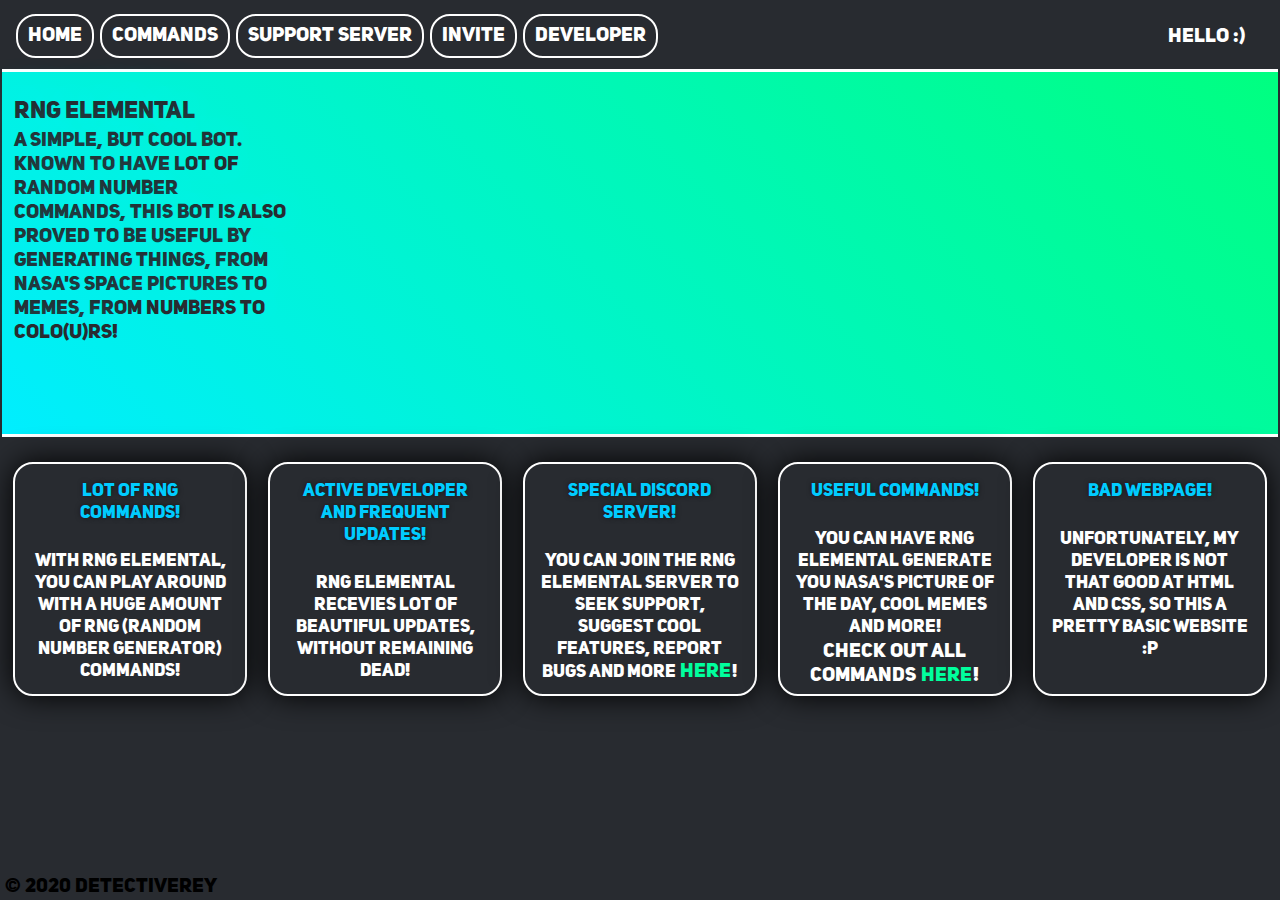
==== index.html @ 9282061a "Hi" ====
<html>
    <head>
        <title>RNG Elemental - The Lord of RNG Commands!</title>
        <link rel="stylesheet" href="./css/style.css">
    </head>
    <body>
        <nav>
            <ul>
                <li><a href="index.html">Home</a></li>
                <li><a href="commands.html" target="_blank">Commands</a></li>
                <li><a href="https://is.gd/0MGvfz" target="_blank">Support Server</a></li>
                <li><a href="https://is.gd/vpDNTb" target="_blank">Invite</a></li>
                <li><a href="https://is.gd/OshpHG" target="_blank">Developer</a></li>
                <h3 id="random"><p class="randomQuote"></p></h3>
            </ul>
        </nav>
        <div class="title">
            <br>
            <h2>RNG Elemental</h2>
            <h1>A simple, but cool bot. Known to have lot of Random Number Commands, this bot is also proved to be useful by generating things, from NASA's Space Pictures to memes, from numbers to colo(u)rs!</h1>
            <br>
        </div>
        <br>
        <div class="whyRng">
            <div class="feature">
                <h1>Lot of RNG Commands!</h1>
                <br>
                <h4>With RNG Elemental, you can play around with a huge amount of RNG (Random Number Generator) Commands!</h4>
            </div>
            <div class="feature">
                <h1>Active Developer and Frequent Updates!</h1>
                <br>
                <h4>RNG Elemental recevies lot of beautiful updates, without remaining dead!</h4>
            </div>
            <div class="feature">
                <h1>Special Discord Server!</h1>
                <br>
                <h4>You can join the RNG Elemental server to seek support, suggest cool features, report bugs and more <a href="https://discord.gg/nzZXsy4">here</a>!</h4>
            </div>
            <div class="feature">
                <h1>Useful Commands!</h1>
                <br>
                <h4>You can have RNG Elemental generate you NASA's picture of the day, cool memes and more!</h4>
                <h3>Check out all commands <a href="#">here</a>!</h3>
            </div>
            <div class="feature">
                <h1>Bad Webpage!</h1>
                <br>
                <h4>Unfortunately, my developer is not that good at HTML and CSS, so this a pretty basic website :p</h4>
            </div>
        </div>
        <div class="credit">
            <center>
                <p style="position: absolute;bottom: 0;">© 2020 DetectiveRey</p>
            </center>
        </div>
        <script type="text/javascript">
            var randomQuotes = [
                "You chose the right bot!",
                "I am cool, you know that!",
                "Hello :)",
                "You provided too many arguments!",
                "Generating structures...",
                "RNG, more like TNT",
                "I got more commands :o",
                "Please wear a mask!",
                "I don't like smoke...",
                "I'm the lord of RNG commands!"
            ]
            var randomNum = Math.floor(Math.random() * (randomQuotes.length))
            document.getElementById("random").innerHTML = randomQuotes[randomNum]
        </script>
    </body>
</html>
---- css/style.css ----
@font-face{
    font-family: 'uni-sans';
    src: url(Uni_Sans_Heavy.otf) format('openType');
}
*{
    font-family: 'uni-sans';
    padding: 1px;
    margin: 0px;
    font-size: 20px;
}
body{
    background: #282B30;
}
.whyRng{
    display: grid;
    grid-template-columns: repeat(auto-fit, minmax(20px, 1fr));
}
.title{
    min-height: 40vh;
    background: linear-gradient(45deg, #00eeff, #00ff80);
    border-bottom: 3px solid #fff;
    border-top: 3px solid #fff;
}
.title h2{
    color: #282B30;
    text-shadow: 0 0 40px #00ffff;
    font-size: larger;
}
.title h1{
    color: #282B30;
    width: 275px;
    text-shadow: 0 0 40px #00ffff;
}
.title h1, h2{
    margin-left: 10px;
}
.feature h1{
    font-size: 18px;
}
.feature h4{
    font-size: 18px;
}
.feature h3{
    font: 18px;
}
.feature{
    margin-left: auto;
    margin-right: auto;
    text-align: center;
    width: 200px;
    height: 200px;
    display: inline;
    color: #fff;
    padding: 15px;
    border: 2px solid #fff;
    border-radius: 20px;
    background: #282B30;
    box-shadow: 0 0 30px #000;
}
.feature h1{
    color: #00ccff;
    font-size: 18px;
    text-shadow: 0 0 5px rgba(0, 0, 0, 0.5);
}
.feature a{
    text-decoration: none;
    color: #00ff9d;
}
nav{
    padding: 12px;
    margin-bottom: 5px;
}
nav ul li{
    font-size: 30px;
    display: inline;
}
nav ul li a{
    text-decoration: none;
    color: #fff;
    padding: 10px;
    border-radius: 20px;
    border: 2px solid #fff;
}
nav ul li a:hover{
    background: #fff;
    color: #282B30;
}
#random{
    color: #fff;
    float: right;
    margin-right: 10px;
    padding: 10px;
}
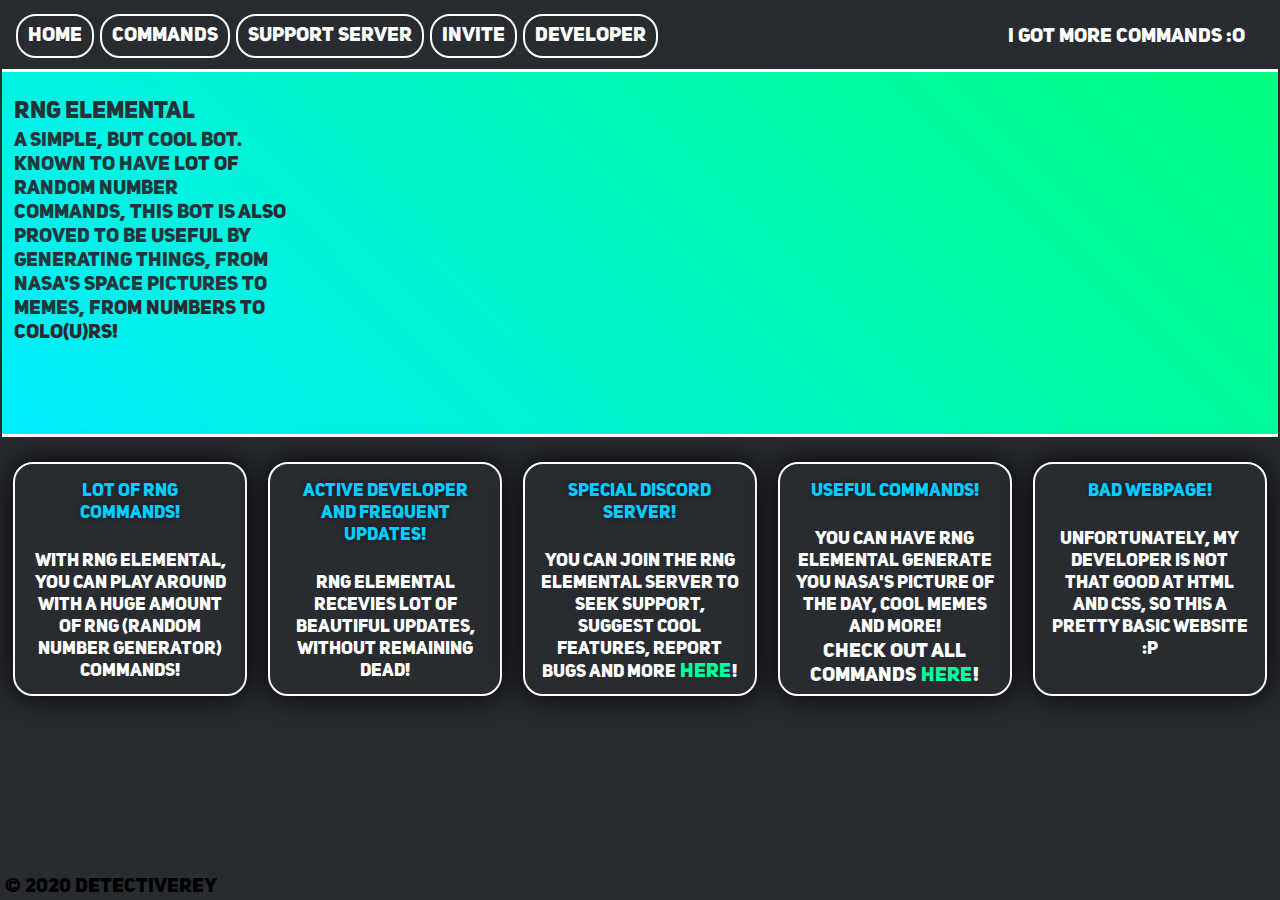
==== commit e498ec69: "Merge branch 'master' of https://github.com/DetectiveRey/rng-elemental" ====
--- a/index.html
+++ b/index.html
@@ -8,7 +8,7 @@
             <ul>
                 <li><a href="index.html">Home</a></li>
                 <li><a href="commands.html" target="_blank">Commands</a></li>
-                <li><a href="https://is.gd/0MGvfz" target="_blank">Support Server</a></li>
+                <li><a href="https://discord.gg/KDvQ4cJsPX" target="_blank">Support Server</a></li>
                 <li><a href="https://is.gd/vpDNTb" target="_blank">Invite</a></li>
                 <li><a href="https://is.gd/OshpHG" target="_blank">Developer</a></li>
                 <h3 id="random"><p class="randomQuote"></p></h3>
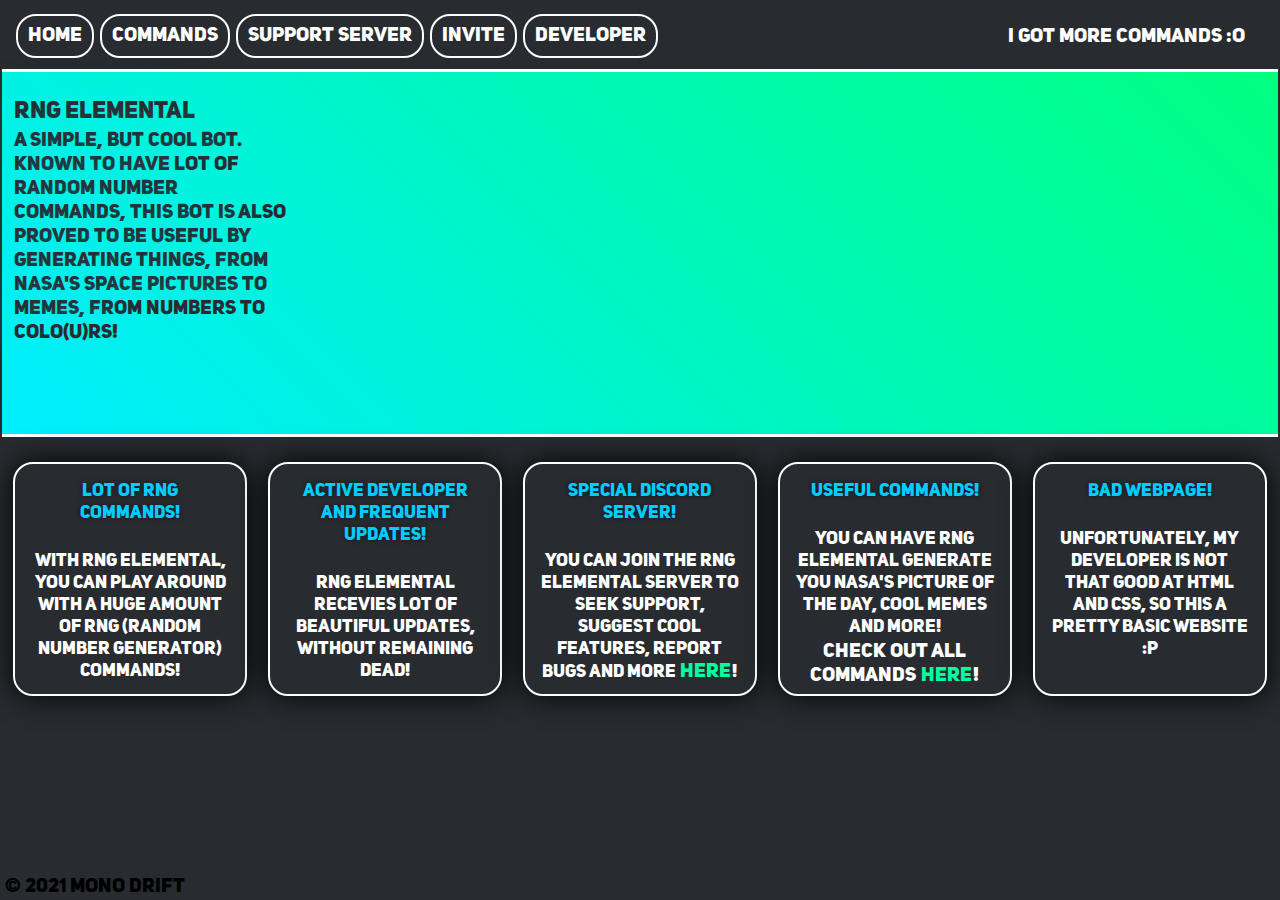
==== commit e425d7f0: "bit" ====
--- a/index.html
+++ b/index.html
@@ -8,7 +8,7 @@
             <ul>
                 <li><a href="index.html">Home</a></li>
                 <li><a href="commands.html" target="_blank">Commands</a></li>
-                <li><a href="https://discord.gg/KDvQ4cJsPX" target="_blank">Support Server</a></li>
+                <li><a href="https://discord.gg/htxWv4SW38" target="_blank">Support Server</a></li>
                 <li><a href="https://is.gd/vpDNTb" target="_blank">Invite</a></li>
                 <li><a href="https://is.gd/OshpHG" target="_blank">Developer</a></li>
                 <h3 id="random"><p class="randomQuote"></p></h3>
@@ -51,7 +51,7 @@
         </div>
         <div class="credit">
             <center>
-                <p style="position: absolute;bottom: 0;">© 2020 DetectiveRey</p>
+                <p style="position: absolute;bottom: 0;">© 2021 Mono Drift</p>
             </center>
         </div>
         <script type="text/javascript">
@@ -65,7 +65,12 @@
                 "I got more commands :o",
                 "Please wear a mask!",
                 "I don't like smoke...",
-                "I'm the lord of RNG commands!"
+                "I'm the lord of RNG commands!",
+                "Randumbdumb",
+                "We ate them",
+                "Omae wa mou shinderiu",
+                "A",
+                "E"
             ]
             var randomNum = Math.floor(Math.random() * (randomQuotes.length))
             document.getElementById("random").innerHTML = randomQuotes[randomNum]
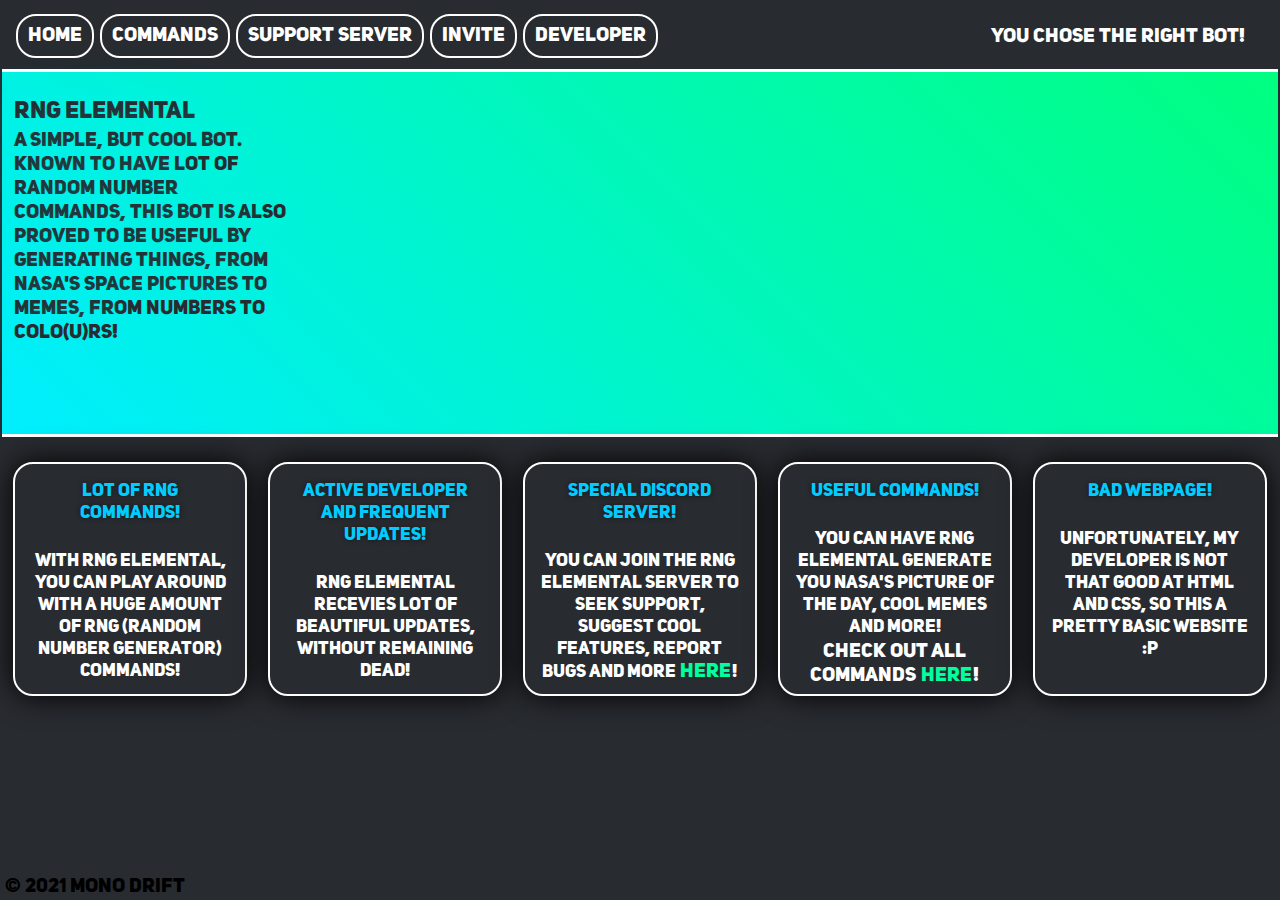
==== commit 3efdd44e: "a" ====
--- a/index.html
+++ b/index.html
@@ -35,7 +35,7 @@
             <div class="feature">
                 <h1>Special Discord Server!</h1>
                 <br>
-                <h4>You can join the RNG Elemental server to seek support, suggest cool features, report bugs and more <a href="https://discord.gg/nzZXsy4">here</a>!</h4>
+                <h4>You can join the RNG Elemental server to seek support, suggest cool features, report bugs and more <a href="https://discord.gg/htxWv4SW38" target="_blank">here</a>!</h4>
             </div>
             <div class="feature">
                 <h1>Useful Commands!</h1>
